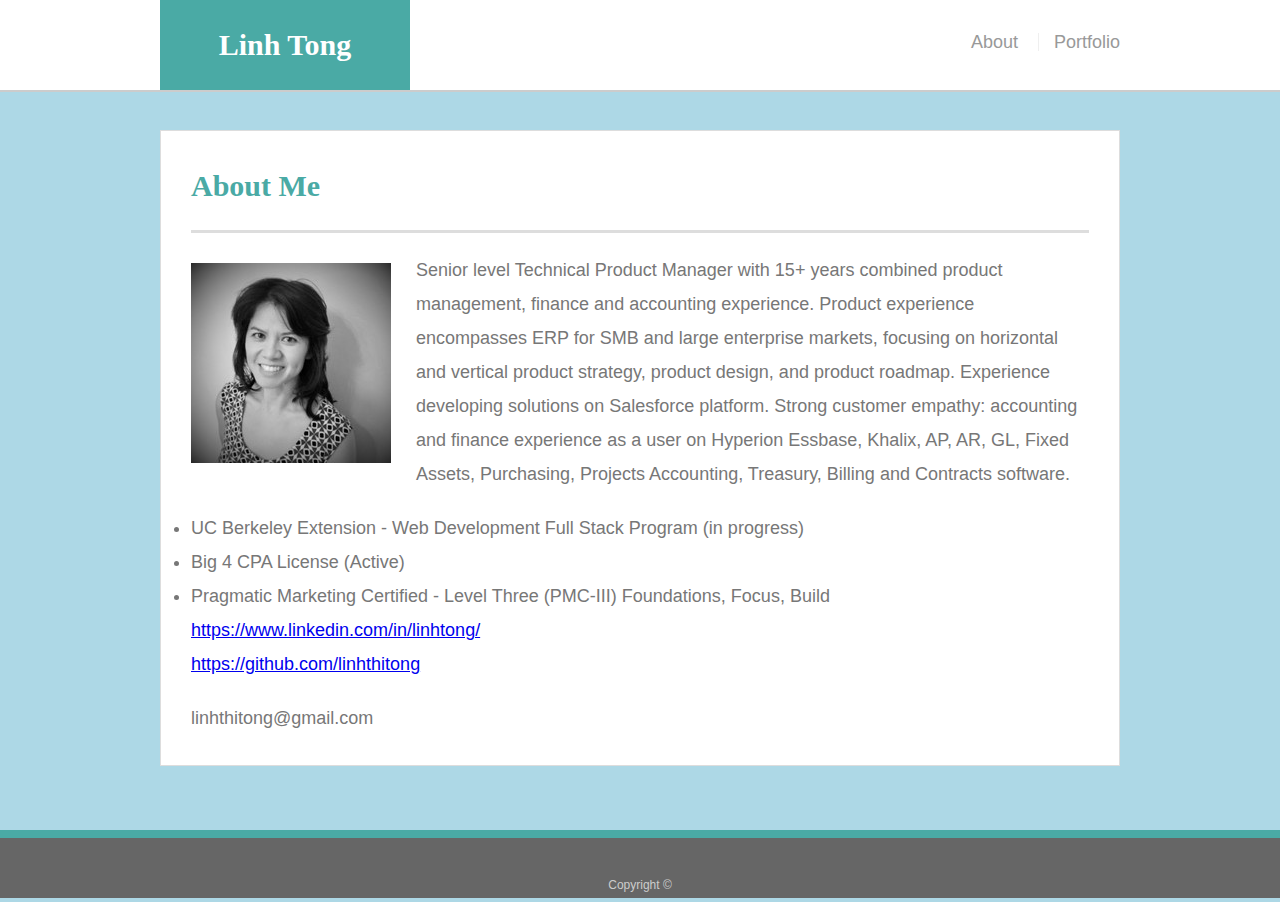
==== index.html @ 8a1ff571 "create updated portfolio" ====
<!doctype html>
<html lang="en-us">

<head>
  <meta charset="UTF-8">
  <title>About | Linh Tong</title>
  <link rel="stylesheet" type="text/css" href="assets/css/reset.css">
  <link rel="stylesheet" type="text/css" href="assets/css/style.css">
</head>

<body>

  <header id="masthead">
    <div class="container">
      <a href="index.html" id="logo">Linh Tong</a>
      <nav>
        <a href="index.html">About</a>
        <a href="portfolio.html">Portfolio</a>
    
      </nav>
    </div>
  </header>

  <div id="main-container" class="container">
    <section class="main-section">
      <h1>About Me</h1>

      <img src="assets/images/Linh.jpg" class="auth-image" alt="Your Name">

      
        <p> Senior level Technical Product Manager with 15+ years combined product management, finance and accounting experience. Product experience encompasses ERP for SMB and large enterprise     markets, focusing on horizontal and vertical product strategy, product design, and product roadmap. Experience developing solutions on Salesforce platform. Strong customer empathy:      accounting and finance experience as a user on Hyperion Essbase, Khalix, AP, AR, GL, Fixed Assets, Purchasing, Projects Accounting, Treasury, Billing and Contracts software.

        <ul style="list-style-type:disc">
            <li> UC Berkeley Extension - Web Development Full Stack Program (in progress)</li>
            <li> Big 4 CPA License (Active)</li>
            <li> Pragmatic Marketing Certified - Level Three (PMC-III) Foundations, Focus, Build</li>
        </ul>
      
        <a href="https://www.linkedin.com/in/linhtong/"> https://www.linkedin.com/in/linhtong/</a>
        <p><a href="https://github.com/linhthitong"> https://github.com/linhthitong</a></p>
        <p>linhthitong@gmail.com</p>

    </section>

  </div>

  <footer>
    <div class="container">
      Copyright &copy; 
    </div>
  </footer>
</body>

</html>
---- assets/css/style.css ----
body {
  font-family: Arial, "Helvetica Neue", Helvetica, sans-serif;
  font-size: 18px;
  line-height: 34px;
  color: #777;
  /* background: url("../images/concrete_seamless.png"); */
  background:lightblue;
}

* {
  box-sizing: border-box;
}

/* general */

.container {
  width: 100%;
  max-width: 960px;
  margin: 0 auto;
  clear: both;
}

h1,
h2,
h3,
p {
  margin-bottom: 20px;
}

p:last-child {
  margin-bottom: 0;
}

h1,
h2,
h3 {
  font-family: Georgia, Times, "Times New Roman", serif;
  font-weight: 700;
  color: #4aaaa5;
}

h1 {
  padding-bottom: 20px;
  font-size: 30px;
  line-height: 49px;
  border-bottom: 3px solid #ddd;
}

h2,
h3 {
  font-size: 22px;
}

/* header */

#masthead {
  position: fixed;
  z-index: 99;
  width: 100%;
  margin: 0 0 30px;
  overflow: auto;
  color: #fff;
  background: #fff;
  border-bottom: 2px solid #ccc;
}

#logo {
  float: left;
  width: 250px;
  height: 90px;
  font-family: Georgia, Times, "Times New Roman", serif;
  font-size: 30px;
  font-weight: 700;
  line-height: 90px;
  color: #fff;
  text-align: center;
  text-decoration: none;
  background: #4aaaa5;
}

nav {
  float: right;
  margin-top: 25px;
}

nav a {
  display: inline-block;
  padding-left: 15px;
  margin-left: 15px;
  line-height: 18px;
  color: #999;
  text-decoration: none;
  border-left: 1px solid #efefef;
}

nav a:first-child {
  border-left: 0 none;
}

/* footer */

footer {
  padding: 30px 0;
  clear: both;
  font-size: 12px;
  color: #fff;
  color: #ccc;
  text-align: center;
  background: #666;
  border-top: 8px solid #4aaaa5;
  height: 50px;
}

h3, h2 {
  padding-bottom: 20px;
  margin-bottom: 15px;
  line-height: 22px;
  border-bottom: 2px solid #eee;
}

/* main */

#main-container {
  padding-top: 130px;
  min-height: calc(100vh - 70px);
}

.main-section {
  float: left;
  width: 100%;
  max-width: 960px;
  padding: 30px;
  margin: 0 0 40px;
  background: #fff;
  border: 1px solid #ddd;
}

/* portfolio page */

.work {
  position: relative;
  float: left;
  width: 274px;
  margin: 20px 0 25px;
  overflow: auto;
}

.work:nth-child(even) {
  margin-right: 40px;
}

.work img {
  width: 100%;
  border: 0 none;
  opacity: 0.8;
}

.work h3 {
  position: absolute;
  bottom: 20px;
  width: 100%;
  padding: 15px;
  margin-bottom: 0;
  font-weight: 300;
  line-height: 30px;
  color: #fff;
  text-align: center;
  background: #4aaaa5;
  border-bottom: 0;
}

.auth-image {
  float: left;
  width: 200px;
  height: auto;
  margin-top: 10px;
  margin-right: 25px;
}

/* contact page */

#contact-form ul {
  margin-bottom: 20px;
}

#contact-form li {
  margin-bottom: 10px;
}

label,
input[type=text],
input[type=email],
textarea {
  display: block;
  width: 100%;
}

input[type=text],
input[type=email],
textarea {
  height: 35px;
  padding: 0 10px;
  font-size: 14px;
  border: 1px solid #ddd;
}

textarea {
  height: 200px;
}

input[type=submit] {
  padding: 10px 30px;
  font-size: 18px;
  color: #fff;
  cursor: pointer;
  background: #4aaaa5;
  border: 0 none;
}


p.bold {
  font-weight: 900;
}

/* @media only screen and (max-width: 980px) { */
    /* body { */
        /* background-color: lightblue; */
    


@media only screen and (max-width: 768px) {
    body {
        background-color: red;
    }
}

@media only screen and (max-width: 640px) {
    body {
        background-color: green;
        
    }
}
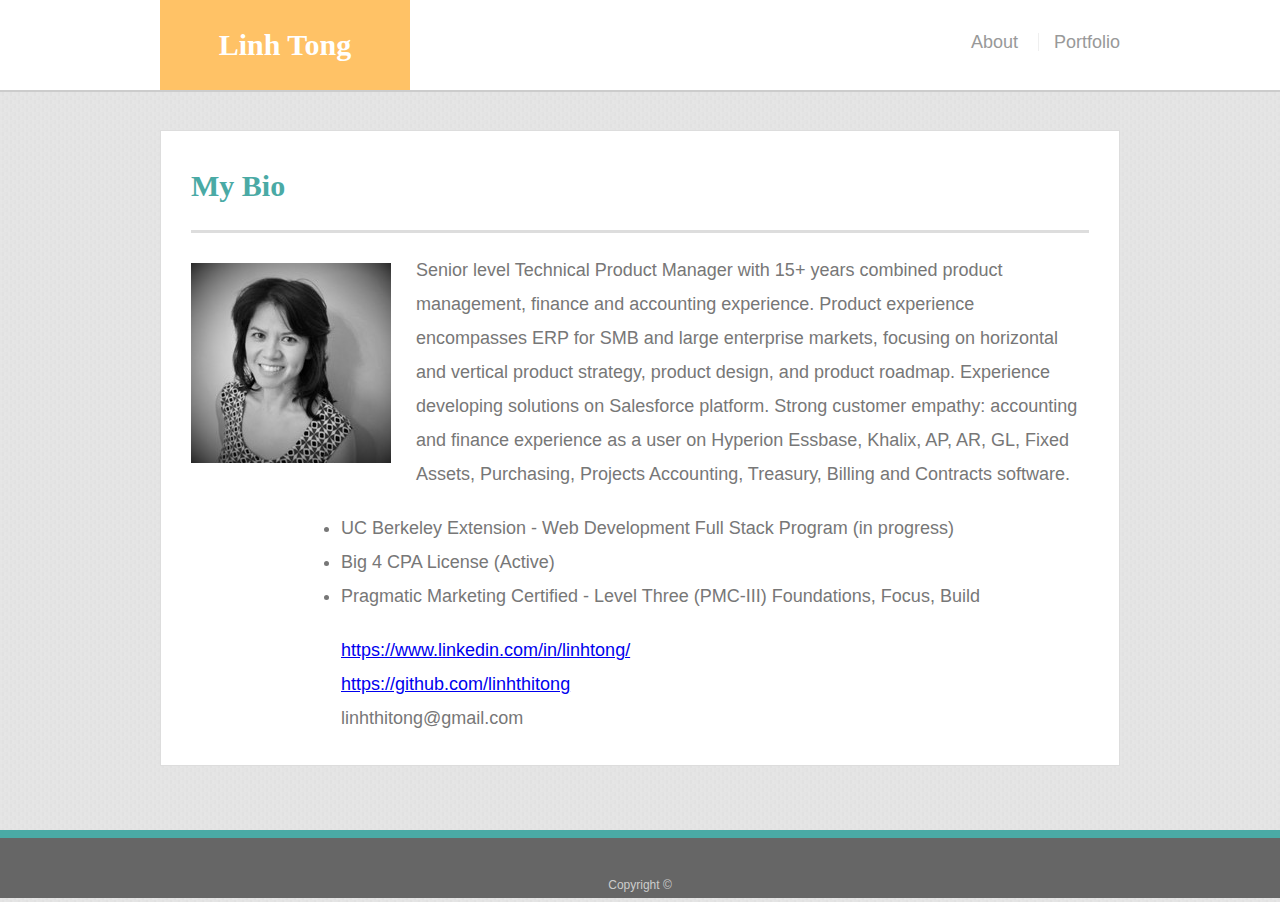
==== commit f4af960f: "add styling" ====
--- a/index.html
+++ b/index.html
@@ -23,22 +23,24 @@
 
   <div id="main-container" class="container">
     <section class="main-section">
-      <h1>About Me</h1>
+      <h1>My Bio</h1>
 
       <img src="assets/images/Linh.jpg" class="auth-image" alt="Your Name">
 
       
-        <p> Senior level Technical Product Manager with 15+ years combined product management, finance and accounting experience. Product experience encompasses ERP for SMB and large enterprise     markets, focusing on horizontal and vertical product strategy, product design, and product roadmap. Experience developing solutions on Salesforce platform. Strong customer empathy:      accounting and finance experience as a user on Hyperion Essbase, Khalix, AP, AR, GL, Fixed Assets, Purchasing, Projects Accounting, Treasury, Billing and Contracts software.
+        <p> Senior level Technical Product Manager with 15+ years combined product management, finance and accounting experience. Product experience encompasses ERP for SMB and large enterprise markets, focusing on horizontal and vertical product strategy, product design, and product roadmap. Experience developing solutions on Salesforce platform. Strong customer empathy: accounting and finance experience as a user on Hyperion Essbase, Khalix, AP, AR, GL, Fixed Assets, Purchasing, Projects Accounting, Treasury, Billing and Contracts software.</p>
 
-        <ul style="list-style-type:disc">
-            <li> UC Berkeley Extension - Web Development Full Stack Program (in progress)</li>
-            <li> Big 4 CPA License (Active)</li>
-            <li> Pragmatic Marketing Certified - Level Three (PMC-III) Foundations, Focus, Build</li>
+        <p><ul style="list-style-type:disc">
+            <li class="bullet-points"> UC Berkeley Extension - Web Development Full Stack Program (in progress)</li>
+            <li class="bullet-points"> Big 4 CPA License (Active)</li>
+            <li class="bullet-points"> Pragmatic Marketing Certified - Level Three (PMC-III) Foundations, Focus, Build</li>
+        </ul></p>
+      
+        <ul> 
+          <li class="bullet-points"><a href="https://www.linkedin.com/in/linhtong/"> https://www.linkedin.com/in/linhtong/</a></li>
+          <li class="bullet-points"><p><a href="https://github.com/linhthitong"> https://github.com/linhthitong</a></p></li>
+          <li class="bullet-points"><p>linhthitong@gmail.com</p></li>
         </ul>
-      
-        <a href="https://www.linkedin.com/in/linhtong/"> https://www.linkedin.com/in/linhtong/</a>
-        <p><a href="https://github.com/linhthitong"> https://github.com/linhthitong</a></p>
-        <p>linhthitong@gmail.com</p>
 
     </section>
 
--- a/assets/css/style.css
+++ b/assets/css/style.css
@@ -3,8 +3,9 @@
   font-size: 18px;
   line-height: 34px;
   color: #777;
+  background-image:url("../images/subtle_surface.png");
   /* background: url("../images/concrete_seamless.png"); */
-  background:lightblue;
+  /* background:lightblue; */
 }
 
 * {
@@ -75,7 +76,8 @@
   color: #fff;
   text-align: center;
   text-decoration: none;
-  background: #4aaaa5;
+  background: #ffc266
+  /* background: #4aaaa5; */
 }
 
 nav {
@@ -222,6 +224,10 @@
   font-weight: 900;
 }
 
+.bullet-points {
+  margin-left: 150px 
+}
+
 /* @media only screen and (max-width: 980px) { */
     /* body { */
         /* background-color: lightblue; */
